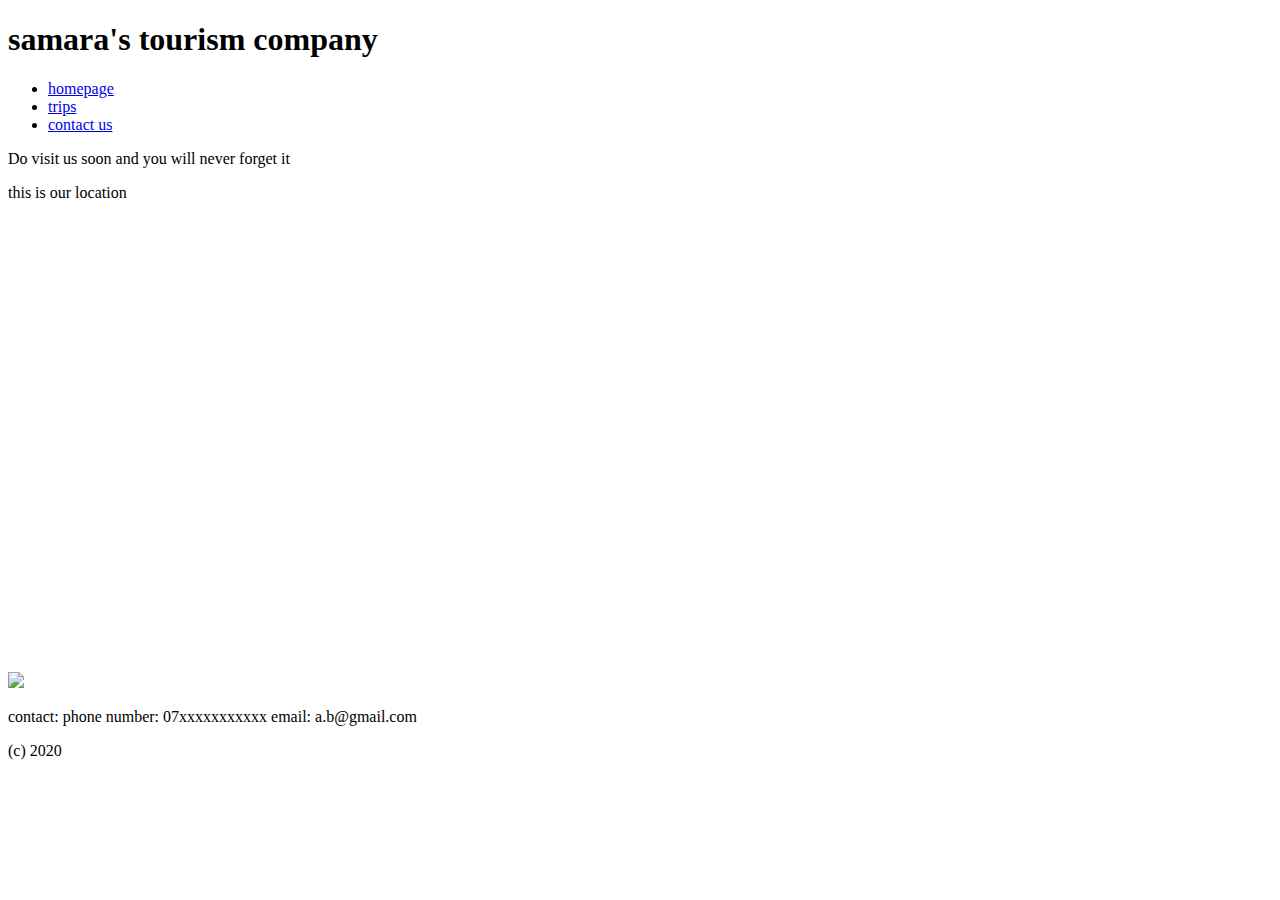
==== contact us.html @ 7bfcfa70 "add contact page" ====
<!DOCTYPE html>
<html lang="en">

<head>
    <title>tourism</title>
</head>

<body>
    <header>
        <h1>samara's tourism company</h1>
        <nav>
            <ul>
                <li><a href="https://mohammad-samara.github.io/tourism">homepage</a></li>
                <li><a href="https://mohammad-samara.github.io/tourism/trips">trips</a></li>
                <li><a href="https://mohammad-samara.github.io/tourism/contact us">contact us</a></li>
            </ul>
        </nav>
    </header>
    <main>
        <article id="location">
            <section>
                <p>Do visit us soon and you will never forget it</p>
                <p>this is our location</p>
            </section>
            <section>
                <iframe
                    src="https://www.google.com/maps/embed?pb=!1m14!1m12!1m3!1d13449.752747697446!2d35.86071075!3d32.56783615!2m3!1f0!2f0!3f0!3m2!1i1024!2i768!4f13.1!5e0!3m2!1sar!2sjo!4v1587817445866!5m2!1sar!2sjo"
                    width="600" height="450" frameborder="0" style="border:0;" allowfullscreen="" aria-hidden="false"
                    tabindex="0"></iframe>
            </section>
        </article>
        <article id="contact">
            <section><img src="https://www.efi.com/library/efi/images/about/contact_us/company_contact.jpg"></section>
            <section>
                <p>contact:
                    phone number: 07xxxxxxxxxxx
                    email: a.b@gmail.com
                </p>
            </section>
        </article>
    </main>
    <footer>
        <p>(c) 2020</p>
    </footer>
</body>

</html>
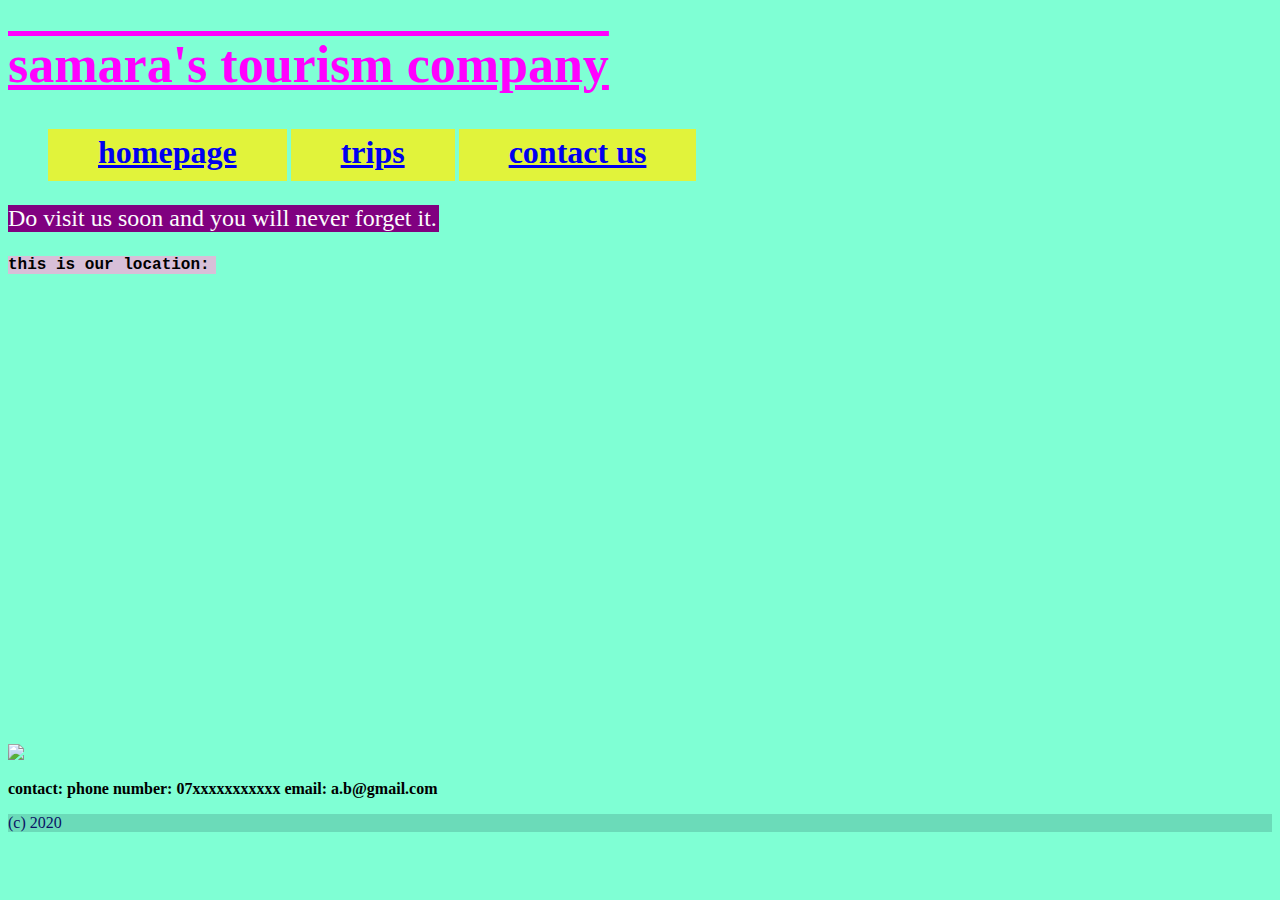
==== commit e5dbf62b: "styled the project" ====
--- a/contact us.html
+++ b/contact us.html
@@ -3,6 +3,7 @@
 
 <head>
     <title>tourism</title>
+    <link rel="stylesheet" href="styles.css">
 </head>
 
 <body>
@@ -17,10 +18,10 @@
         </nav>
     </header>
     <main>
-        <article id="location">
+        <article>
             <section>
-                <p>Do visit us soon and you will never forget it</p>
-                <p>this is our location</p>
+                <p id="visit-us">Do visit us soon and you will never forget it.</p>
+                <p id="location">this is our location:</p>
             </section>
             <section>
                 <iframe
--- a/styles.css
+++ b/styles.css
@@ -0,0 +1,57 @@
+body {
+    background-color: aquamarine;
+}
+li {
+    display: inline-block;
+    padding: 5px 50px 10px;
+    font-weight: bolder;
+    font-size: 200%;
+    background-color: rgb(225, 243, 59);
+}
+h1 {
+    color: magenta;
+    text-decoration: overline underline;
+    font-size: 325%;
+}
+#soon {
+    color: red;
+    font-size: 150%;
+}
+footer {
+    color: rgb(9, 18, 100);
+    background-color: rgb(107, 219, 185);
+}
+p#location{
+    background-color: thistle;
+    width: 5.5cm;
+    font-family: 'Courier New', Courier, monospace ;
+    font-weight: bold;
+}
+p#visit-us{
+    color: rgb(252, 252, 252);
+    background-color: purple;
+   font-size: 150%;
+    width: 11.4cm;
+}
+#contact{
+    font-weight: bold;}
+    #j{
+        float: right;
+        clear: right;
+    }
+    #join{
+        width: 70%;
+        font-size: 200%;
+        padding-top: 1cm;
+        color: rgb(180, 87, 176);
+    }
+    h3{
+        clear: both;
+        font-size: 200%;
+        color: blue;
+    }
+    .sites{
+        font-size: 200%;
+        font-weight: bold;
+        color: brown;
+    }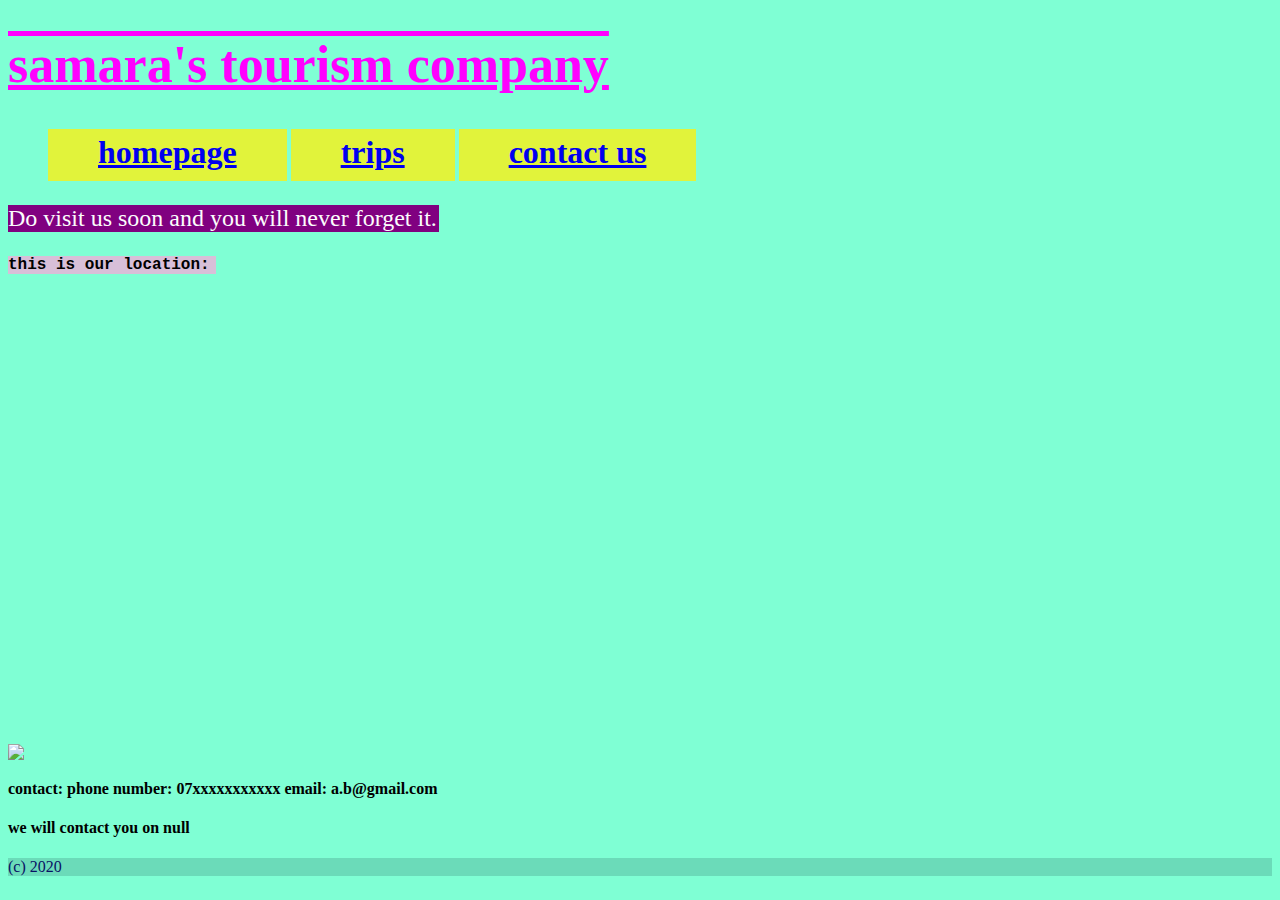
==== commit 486e0567: "add java" ====
--- a/contact us.html
+++ b/contact us.html
@@ -7,6 +7,7 @@
 </head>
 
 <body>
+    
     <header>
         <h1>samara's tourism company</h1>
         <nav>
@@ -39,10 +40,12 @@
                 </p>
             </section>
         </article>
+        <script src="js/phone number.js"></script>
     </main>
     <footer>
         <p>(c) 2020</p>
     </footer>
+    
 </body>
 
 </html>